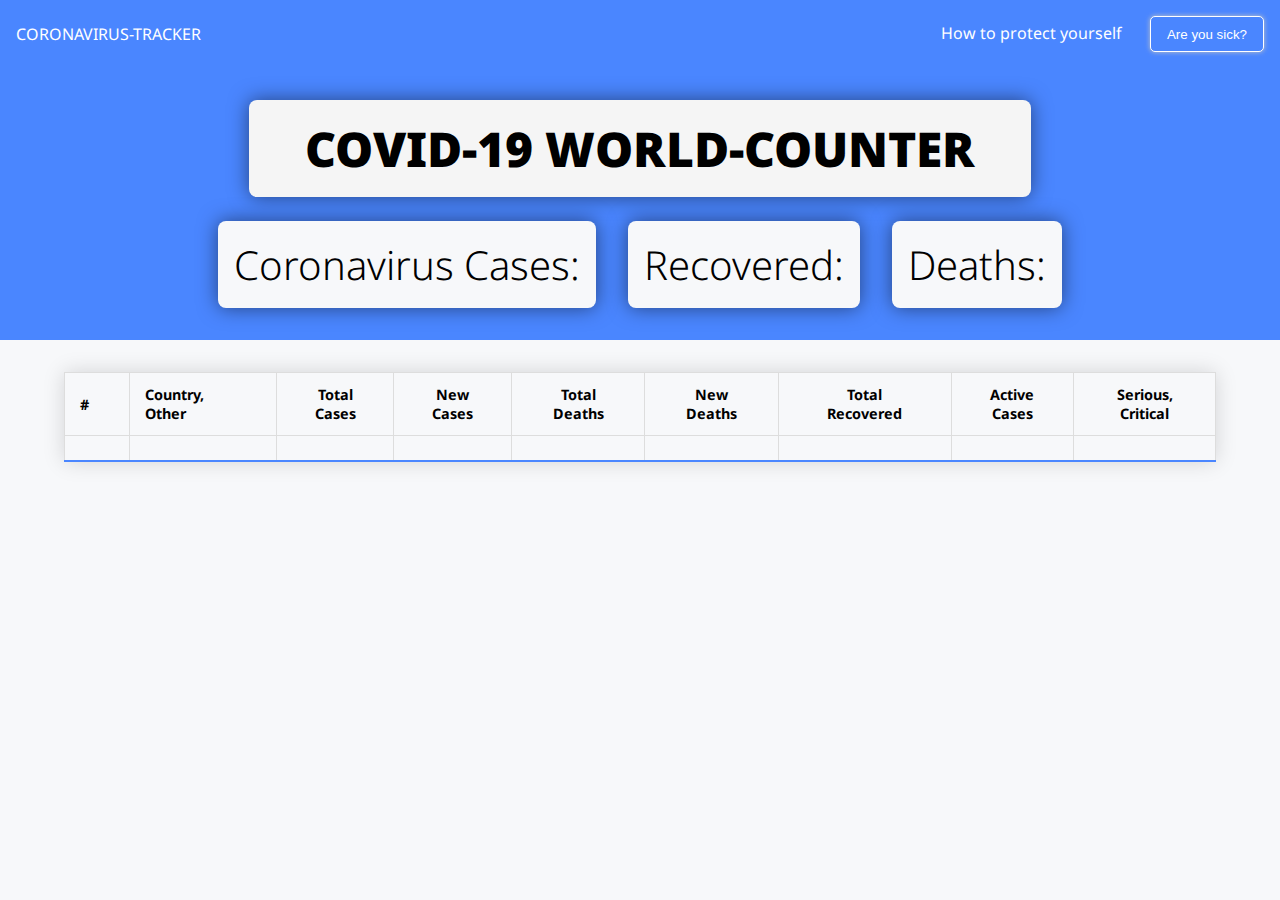
==== index.html @ 0e82eeeb "First Commit" ====
<!DOCTYPE html>
<html lang="en">
  <head>
    <meta charset="UTF-8" />
    <meta name="viewport" content="width=device-width, initial-scale=1.0" />
    <script
      src="https://code.jquery.com/jquery-3.5.1.js"
      integrity="sha256-QWo7LDvxbWT2tbbQ97B53yJnYU3WhH/C8ycbRAkjPDc="
      crossorigin="anonymous"
    ></script>
    <link
      rel="stylesheet"
      href="https://cdnjs.cloudflare.com/ajax/libs/font-awesome/5.14.0/css/all.min.css"
      integrity="sha512-1PKOgIY59xJ8Co8+NE6FZ+LOAZKjy+KY8iq0G4B3CyeY6wYHN3yt9PW0XpSriVlkMXe40PTKnXrLnZ9+fkDaog=="
      crossorigin="anonymous"
    />
    <!-- <link
      href="https://fonts.googleapis.com/css2?family=Roboto&display=swap"
      rel="stylesheet"
    />
    <link
      href="https://fonts.googleapis.com/css2?family=Open+Sans:wght@300&display=swap"
      rel="stylesheet"
    /> -->
    <link
      href="https://fonts.googleapis.com/css2?family=Noto+Sans&display=swap"
      rel="stylesheet"
    />

    <link rel="stylesheet" href="./style.css" />
    <title>Covid-Tracker</title>
  </head>

  <body>
    <div class="header">
      <span class="logo">
        <a href="#">
          <i class="fas fa-virus"></i>
          CORONAVIRUS-TRACKER
        </a>
      </span>
      <span class="right-top-content">
        <span>
          <i class="fas fa-play-circle"></i>
          How to protect yourself
        </span>
        <span>
          <button>Are you sick?</button>
        </span>
      </span>
    </div>
    <section class="first-sec">
      <span class="card section-heading"> Covid-19 World-Counter </span>
      <span class="card-details">
        <span class="card">
          Coronavirus Cases:
          <h2 class="world-cases"></h2>
        </span>
        <span class="card">
          Recovered:
          <h2 class="world-recovered"></h2>
        </span>
        <span class="card">
          Deaths:
          <h2 class="world-deaths"></h2>
        </span>
      </span>
    </section>

    <div class="api-details">
      <table id="covid-table">
        <thead>
          <tr>
            <th class="sr-no">
              <span>#</span>
            </th>
            <th class="country">
              <span>Country,</span>
              <span>Other</span>
            </th>
            <th class="total-cases">
              <span>Total</span>
              <span>Cases</span>
            </th>
            <th class="new-cases">
              <span>New</span>
              <span>Cases</span>
            </th>
            <th class="total-deaths">
              <span>Total</span>
              <span>Deaths</span>
            </th>
            <th class="new-deaths">
              <span>New</span>
              <span>Deaths</span>
            </th>
            <th class="total-recovered">
              <span>Total</span>
              <span>Recovered</span>
            </th>
            <th class="active-cases">
              <span>Active</span>
              <span>Cases</span>
            </th>
            <th class="serious-critical">
              <span>Serious,</span>
              <span>Critical</span>
            </th>
          </tr>
        </thead>
        <tbody>
          <td></td>
          <td></td>
          <td></td>
          <td></td>
          <td></td>
          <td></td>
          <td></td>
          <td></td>
          <td></td>
        </tbody>
      </table>
    </div>
    <script src="script.js"></script>
  </body>
</html>
---- style.css ----
* {
  margin: 0;
  padding: 0;
}

body {
  font-family: "Noto Sans", sans-serif;
  background-color: #f7f8fa;
}

.header {
  background-color: #4a86ff;
  max-height: -webkit-max-content;
  max-height: -moz-max-content;
  max-height: max-content;
  padding: 1rem;
  display: -webkit-box;
  display: -ms-flexbox;
  display: flex;
  -webkit-box-align: center;
      -ms-flex-align: center;
          align-items: center;
  -webkit-box-pack: justify;
      -ms-flex-pack: justify;
          justify-content: space-between;
}

.header a {
  text-decoration: none;
  color: #fff;
}

.header .right-top-content span {
  padding-left: 1.5rem;
  color: #fff;
}

.header .right-top-content span:hover {
  cursor: pointer;
}

.header .right-top-content span button {
  outline: none;
  border: 1px solid #fff;
  border-radius: 5px;
  background-color: #4a86ff;
  padding: 0.6rem 1rem;
  color: #fff;
  -webkit-box-shadow: 0px 0px 5px #c4c4c4;
          box-shadow: 0px 0px 5px #c4c4c4;
}

.header .right-top-content span button:hover {
  cursor: pointer;
}

.first-sec {
  background-color: #4a86ff;
  display: -webkit-box;
  display: -ms-flexbox;
  display: flex;
  -webkit-box-align: center;
      -ms-flex-align: center;
          align-items: center;
  -webkit-box-orient: vertical;
  -webkit-box-direction: normal;
      -ms-flex-direction: column;
          flex-direction: column;
  padding: 2rem 0;
}

.first-sec .card-details {
  display: -webkit-box;
  display: -ms-flexbox;
  display: flex;
}

.first-sec .card {
  display: -webkit-box;
  display: -ms-flexbox;
  display: flex;
  -webkit-box-pack: center;
      -ms-flex-pack: center;
          justify-content: center;
  -webkit-box-orient: vertical;
  -webkit-box-direction: normal;
      -ms-flex-direction: column;
          flex-direction: column;
  -webkit-box-align: center;
      -ms-flex-align: center;
          align-items: center;
  border-radius: 0.5rem;
  margin: 0 1rem;
  width: -webkit-max-content;
  width: -moz-max-content;
  width: max-content;
  padding: 1rem;
  font-weight: 300;
  font-size: 40px;
  -webkit-box-shadow: 0 0 20px rgba(0, 0, 0, 0.5);
          box-shadow: 0 0 20px rgba(0, 0, 0, 0.5);
  background-color: #f7f8fa;
}

.first-sec .card .world-cases {
  color: #aaa;
}

.first-sec .card .world-deaths {
  color: red;
}

.first-sec .card .world-recovered {
  color: #8aca2b;
}

.first-sec .section-heading {
  margin: 0 1rem 1.5rem 1rem;
  width: -webkit-max-content;
  width: -moz-max-content;
  width: max-content;
  height: -webkit-max-content;
  height: -moz-max-content;
  height: max-content;
  text-transform: uppercase;
  background-color: #f5f5f5;
  font-size: xxx-large;
  padding: 1rem 3.5rem;
  font-weight: 900;
}

.api-details {
  display: -webkit-box;
  display: -ms-flexbox;
  display: flex;
  -webkit-box-pack: center;
      -ms-flex-pack: center;
          justify-content: center;
}

#covid-table {
  width: 90%;
  margin: 2rem;
  min-width: 400px;
  font-size: 0.9em;
  border-collapse: collapse;
  -webkit-box-shadow: 0 0 20px rgba(0, 0, 0, 0.15);
          box-shadow: 0 0 20px rgba(0, 0, 0, 0.15);
}

#covid-table thead tr {
  color: #000;
  text-align: center;
}

#covid-table thead tr span {
  display: -webkit-box;
  display: -ms-flexbox;
  display: flex;
  -webkit-box-orient: vertical;
  -webkit-box-direction: normal;
      -ms-flex-direction: column;
          flex-direction: column;
}

#covid-table td,
#covid-table th {
  padding: 12px 15px;
  border: 1px solid #ddd;
}

#covid-table th:nth-child(1),
#covid-table th:nth-child(2) {
  text-align: left;
}

#covid-table tbody tr {
  border-bottom: 1px solid #ddd;
  font-weight: bold;
}

#covid-table tbody tr:nth-of-type(even) {
  background-color: #f9fbff;
}

#covid-table tbody tr:last-of-type {
  border-bottom: 2px solid #4a86ff;
}

#covid-table tbody tr:hover {
  color: #4a86ff;
  font-weight: 900;
}
/*# sourceMappingURL=style.css.map */
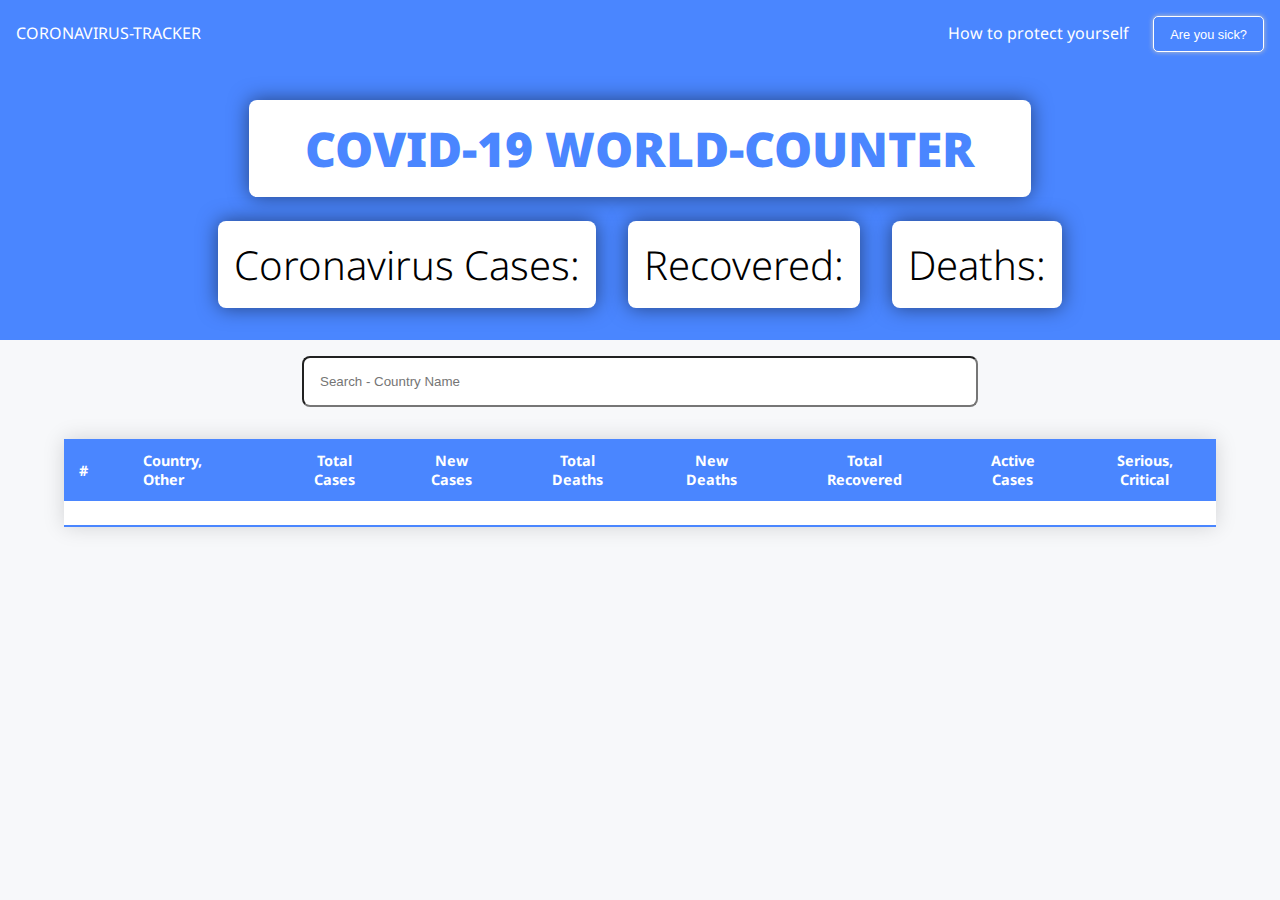
==== commit 77adc1cc: "Revamed" ====
--- a/index.html
+++ b/index.html
@@ -14,14 +14,6 @@
       integrity="sha512-1PKOgIY59xJ8Co8+NE6FZ+LOAZKjy+KY8iq0G4B3CyeY6wYHN3yt9PW0XpSriVlkMXe40PTKnXrLnZ9+fkDaog=="
       crossorigin="anonymous"
     />
-    <!-- <link
-      href="https://fonts.googleapis.com/css2?family=Roboto&display=swap"
-      rel="stylesheet"
-    />
-    <link
-      href="https://fonts.googleapis.com/css2?family=Open+Sans:wght@300&display=swap"
-      rel="stylesheet"
-    /> -->
     <link
       href="https://fonts.googleapis.com/css2?family=Noto+Sans&display=swap"
       rel="stylesheet"
@@ -32,7 +24,7 @@
   </head>
 
   <body>
-    <div class="header">
+    <div id="header">
       <span class="logo">
         <a href="#">
           <i class="fas fa-virus"></i>
@@ -41,8 +33,13 @@
       </span>
       <span class="right-top-content">
         <span>
-          <i class="fas fa-play-circle"></i>
-          How to protect yourself
+          <a
+            href="https://www.who.int/emergencies/diseases/novel-coronavirus-2019/advice-for-public"
+            target="_blank"
+          >
+            <i class="fas fa-play-circle"></i>
+            How to protect yourself
+          </a>
         </span>
         <span>
           <button>Are you sick?</button>
@@ -55,17 +52,35 @@
         <span class="card">
           Coronavirus Cases:
           <h2 class="world-cases"></h2>
+          <h6 class="todaycases"></h6>
         </span>
         <span class="card">
           Recovered:
           <h2 class="world-recovered"></h2>
+          <h6 class="todayrecovered"></h6>
         </span>
         <span class="card">
           Deaths:
           <h2 class="world-deaths"></h2>
+          <h6 class="todaydeaths"></h6>
         </span>
       </span>
     </section>
+    <div class="searchbox">
+      <input
+        type="text"
+        id="search"
+        placeholder="Search - Country Name"
+        onkeyup="search()"
+      />
+      <i class="fas fa-search"></i>
+    </div>
+
+    <div class="gotop">
+      <a href="#header">
+        <i class="fas fa-chevron-circle-up arrow"></i>
+      </a>
+    </div>
 
     <div class="api-details">
       <table id="covid-table">
--- a/style.css
+++ b/style.css
@@ -3,12 +3,16 @@
   padding: 0;
 }
 
+html {
+  scroll-behavior: smooth;
+}
+
 body {
   font-family: "Noto Sans", sans-serif;
   background-color: #f7f8fa;
 }
 
-.header {
+#header {
   background-color: #4a86ff;
   max-height: -webkit-max-content;
   max-height: -moz-max-content;
@@ -25,21 +29,42 @@
           justify-content: space-between;
 }
 
-.header a {
+#header a {
   text-decoration: none;
   color: #fff;
-}
-
-.header .right-top-content span {
+  -webkit-transition: all 0.1s;
+  transition: all 0.1s;
+}
+
+#header a::after {
+  content: "";
+  display: block;
+  width: 0;
+  height: 2px;
+  background-color: #fff;
+  -webkit-transition: all 0.3s;
+  transition: all 0.3s;
+}
+
+#header a:hover::after {
+  width: 100%;
+}
+
+#header .right-top-content {
+  display: -webkit-box;
+  display: -ms-flexbox;
+  display: flex;
+  -webkit-box-align: center;
+      -ms-flex-align: center;
+          align-items: center;
+}
+
+#header .right-top-content span {
   padding-left: 1.5rem;
   color: #fff;
 }
 
-.header .right-top-content span:hover {
-  cursor: pointer;
-}
-
-.header .right-top-content span button {
+#header .right-top-content span button {
   outline: none;
   border: 1px solid #fff;
   border-radius: 5px;
@@ -48,10 +73,15 @@
   color: #fff;
   -webkit-box-shadow: 0px 0px 5px #c4c4c4;
           box-shadow: 0px 0px 5px #c4c4c4;
-}
-
-.header .right-top-content span button:hover {
+  font-size: 0.8rem;
+  -webkit-transition: all 0.3s;
+  transition: all 0.3s;
+}
+
+#header .right-top-content span button:hover {
   cursor: pointer;
+  background-color: #fff;
+  color: black;
 }
 
 .first-sec {
@@ -99,19 +129,25 @@
   font-size: 40px;
   -webkit-box-shadow: 0 0 20px rgba(0, 0, 0, 0.5);
           box-shadow: 0 0 20px rgba(0, 0, 0, 0.5);
-  background-color: #f7f8fa;
-}
-
-.first-sec .card .world-cases {
+  background-color: #fff;
+}
+
+.first-sec .world-cases {
   color: #aaa;
 }
 
-.first-sec .card .world-deaths {
+.first-sec .world-deaths {
   color: red;
 }
 
-.first-sec .card .world-recovered {
+.first-sec .world-recovered,
+.first-sec .todayrecovered {
   color: #8aca2b;
+}
+
+.first-sec .todaycases,
+.first-sec .todaydeaths {
+  color: #cc1034;
 }
 
 .first-sec .section-heading {
@@ -123,10 +159,43 @@
   height: -moz-max-content;
   height: max-content;
   text-transform: uppercase;
-  background-color: #f5f5f5;
+  background-color: #fff;
+  color: #4a86ff;
   font-size: xxx-large;
   padding: 1rem 3.5rem;
   font-weight: 900;
+}
+
+.searchbox {
+  display: -webkit-box;
+  display: -ms-flexbox;
+  display: flex;
+  -webkit-box-align: center;
+      -ms-flex-align: center;
+          align-items: center;
+  -webkit-box-pack: center;
+      -ms-flex-pack: center;
+          justify-content: center;
+  position: relative;
+}
+
+.searchbox #search {
+  margin: 1rem 2rem 0 2rem;
+  padding: 1rem;
+  border-radius: 0.5rem;
+  width: 50%;
+  outline: none;
+}
+
+.searchbox i {
+  position: absolute;
+  top: 50%;
+  right: 25%;
+}
+
+.searchbox i:hover {
+  cursor: pointer;
+  color: #4a86ff;
 }
 
 .api-details {
@@ -146,10 +215,10 @@
   border-collapse: collapse;
   -webkit-box-shadow: 0 0 20px rgba(0, 0, 0, 0.15);
           box-shadow: 0 0 20px rgba(0, 0, 0, 0.15);
+  background-color: white;
 }
 
 #covid-table thead tr {
-  color: #000;
   text-align: center;
 }
 
@@ -163,10 +232,17 @@
           flex-direction: column;
 }
 
+#covid-table th {
+  background-color: #4a86ff;
+  position: -webkit-sticky;
+  position: sticky;
+  top: 0;
+  color: white;
+}
+
 #covid-table td,
 #covid-table th {
   padding: 12px 15px;
-  border: 1px solid #ddd;
 }
 
 #covid-table th:nth-child(1),
@@ -175,8 +251,15 @@
 }
 
 #covid-table tbody tr {
-  border-bottom: 1px solid #ddd;
   font-weight: bold;
+  -webkit-transition: all 0.3s;
+  transition: all 0.3s;
+}
+
+#covid-table tbody tr img {
+  width: 3.5rem;
+  height: auto;
+  margin-right: 1rem;
 }
 
 #covid-table tbody tr:nth-of-type(even) {
@@ -190,5 +273,27 @@
 #covid-table tbody tr:hover {
   color: #4a86ff;
   font-weight: 900;
+  border-bottom: 2px solid #ddd;
+}
+
+#covid-table td:nth-child(2) {
+  display: -webkit-box;
+  display: -ms-flexbox;
+  display: flex;
+  -webkit-box-align: center;
+      -ms-flex-align: center;
+          align-items: center;
+}
+
+.arrow {
+  position: fixed;
+  bottom: 0;
+  right: 0;
+  margin: 1rem;
+  font-size: 3rem;
+  color: #4a86ff;
+  background-color: #fff;
+  border-radius: 2rem;
+  display: none;
 }
 /*# sourceMappingURL=style.css.map */